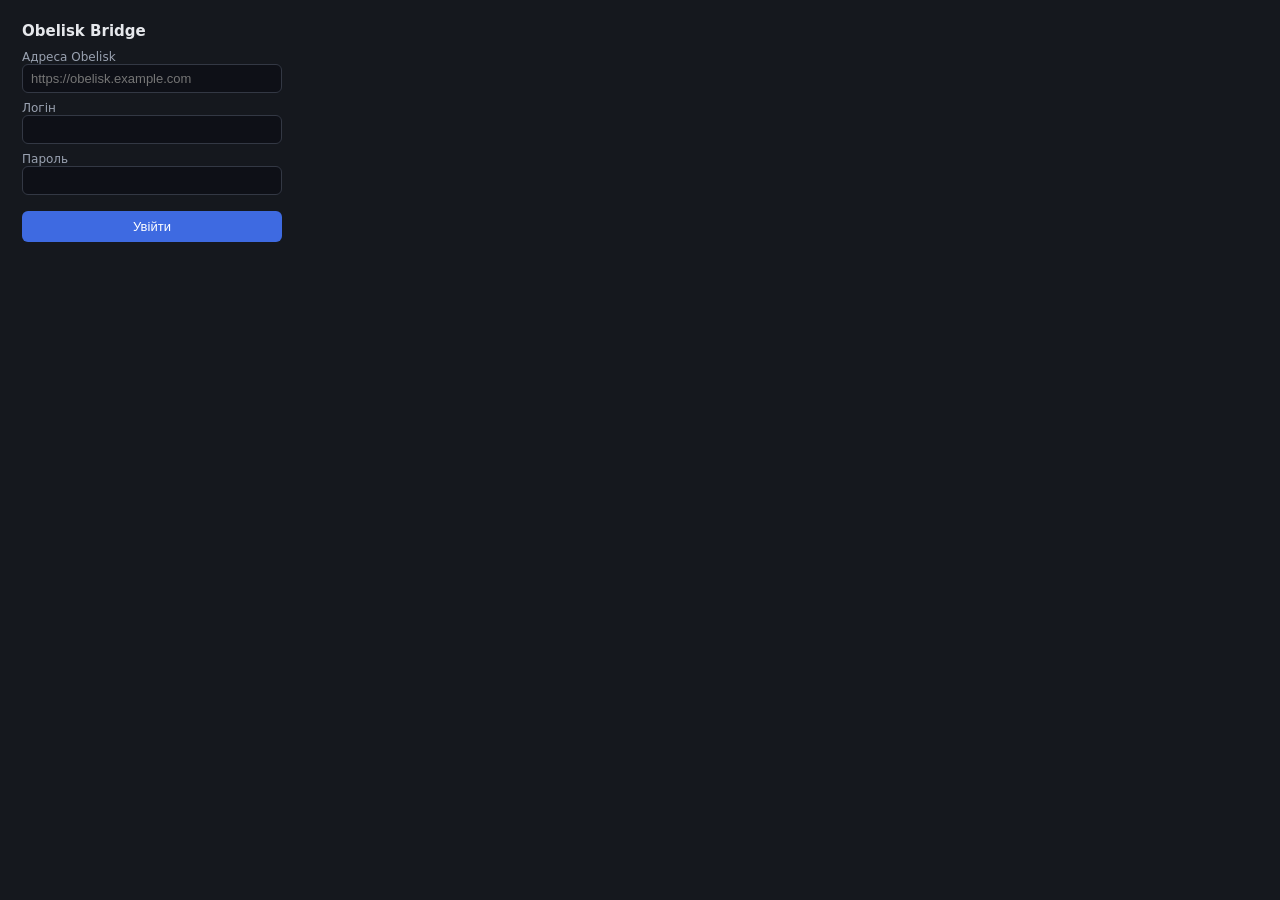
==== extension/popup.html @ 0589a2ba "Add Obelisk Bridge: a Chrome extension supplying real PO tokens DevTools confirmed even a genuine lo" ====
<!doctype html>
<html lang="uk">
<head>
<meta charset="UTF-8">
<title>Obelisk Bridge</title>
<style>
  body { width: 260px; font-family: system-ui, sans-serif; padding: 14px; background: #15181e; color: #e6e8ec; }
  h1 { font-size: 15px; margin: 0 0 10px; }
  label { display: block; font-size: 12px; color: #9aa2b1; margin: 8px 0 4px; }
  input { width: 100%; box-sizing: border-box; padding: 6px 8px; border-radius: 6px; border: 1px solid #333844; background: #0e1017; color: #e6e8ec; font-size: 13px; }
  button { width: 100%; margin-top: 12px; padding: 8px; border-radius: 6px; border: none; background: #3e6ae1; color: #fff; font-size: 13px; cursor: pointer; }
  button:hover { background: #345bc4; }
  button.secondary { background: transparent; border: 1px solid #333844; color: #e6e8ec; }
  p.status { font-size: 12px; margin: 0 0 10px; }
  p.status.ok { color: #3ecf8e; }
  p.status.err { color: #ff6b7d; }
</style>
</head>
<body>
  <h1>Obelisk Bridge</h1>
  <div id="logged-out">
    <label>Адреса Obelisk<input type="text" id="server-url" placeholder="https://obelisk.example.com"></label>
    <label>Логін<input type="text" id="username" autocomplete="username"></label>
    <label>Пароль<input type="password" id="password" autocomplete="current-password"></label>
    <p class="status err" id="error" hidden></p>
    <button type="button" id="login-btn">Увійти</button>
  </div>
  <div id="logged-in" hidden>
    <p class="status ok" id="connected-as"></p>
    <button type="button" class="secondary" id="logout-btn">Вийти</button>
  </div>
  <script src="popup.js"></script>
</body>
</html>
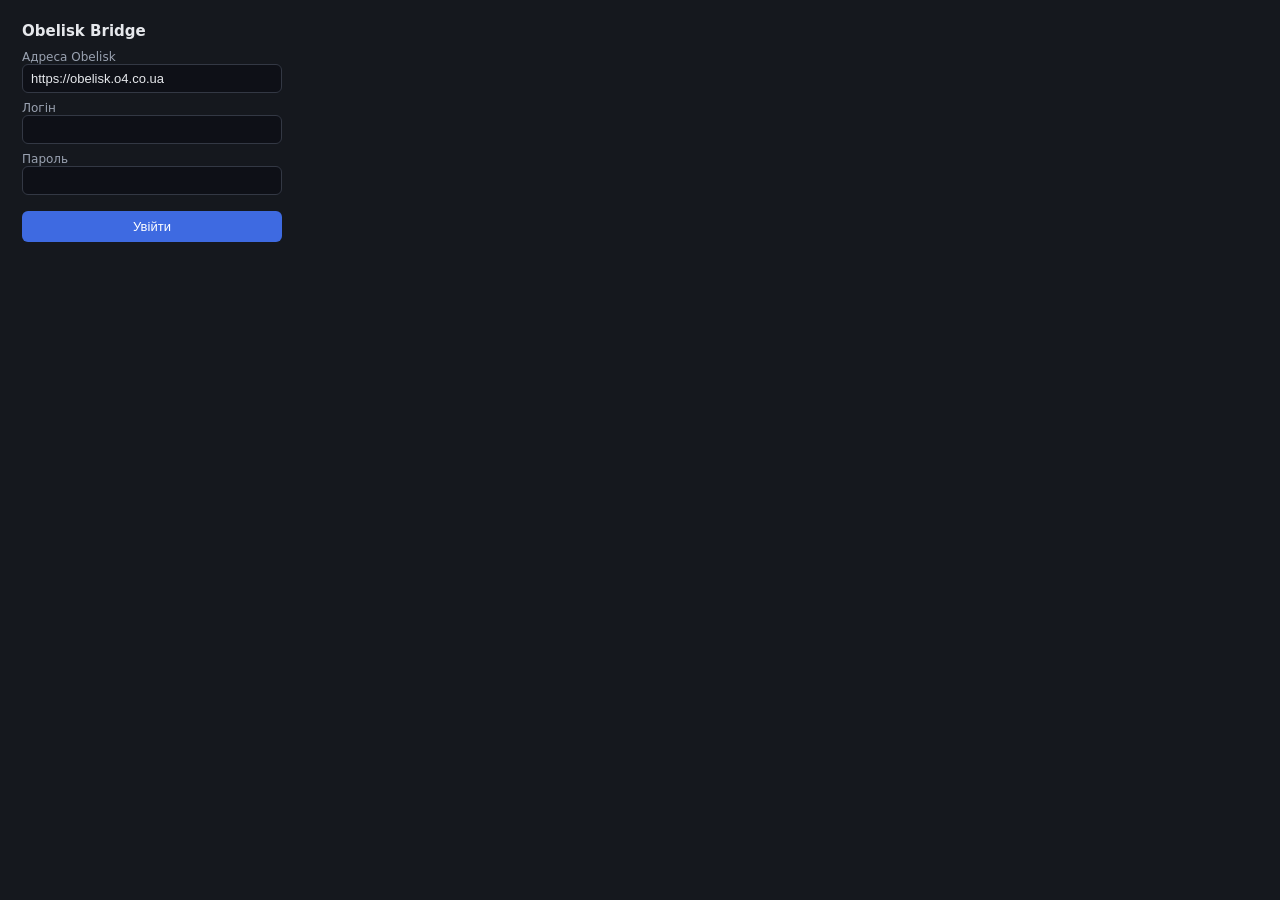
==== commit 0767bf8a: "Automatic extension dispatch, detection banner, counter, admin logs Replaces the manual "Рушій заван" ====
--- a/extension/popup.html
+++ b/extension/popup.html
@@ -19,7 +19,7 @@
 <body>
   <h1>Obelisk Bridge</h1>
   <div id="logged-out">
-    <label>Адреса Obelisk<input type="text" id="server-url" placeholder="https://obelisk.example.com"></label>
+    <label>Адреса Obelisk<input type="text" id="server-url" placeholder="https://obelisk.example.com" value="https://obelisk.o4.co.ua"></label>
     <label>Логін<input type="text" id="username" autocomplete="username"></label>
     <label>Пароль<input type="password" id="password" autocomplete="current-password"></label>
     <p class="status err" id="error" hidden></p>
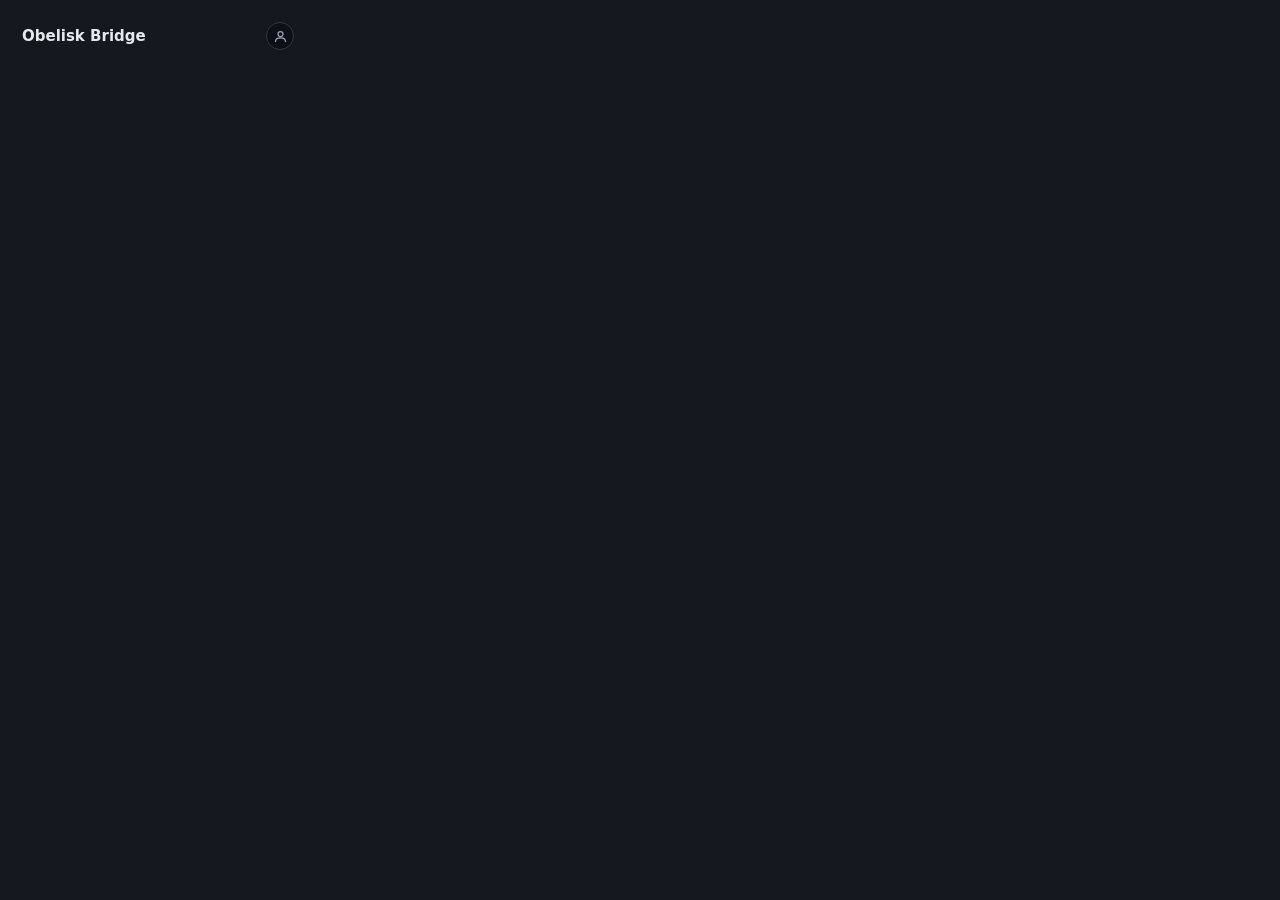
==== commit 2e47e3fc: "Live progress in the download panel, task-based popup, narrower page-load overhead Panel (relay.js):" ====
--- a/extension/popup.html
+++ b/extension/popup.html
@@ -4,31 +4,64 @@
 <meta charset="UTF-8">
 <title>Obelisk Bridge</title>
 <style>
-  body { width: 260px; font-family: system-ui, sans-serif; padding: 14px; background: #15181e; color: #e6e8ec; }
-  h1 { font-size: 15px; margin: 0 0 10px; }
+  body { width: 300px; font-family: system-ui, sans-serif; padding: 14px; background: #15181e; color: #e6e8ec; box-sizing: border-box; }
+  .popup-header { display: flex; align-items: center; justify-content: space-between; margin-bottom: 12px; }
+  h1 { font-size: 15px; margin: 0; }
+  .round-icon-btn { width: 28px; height: 28px; border-radius: 50%; border: 1px solid #333844; background: #0e1017; color: #9aa2b1; display: flex; align-items: center; justify-content: center; cursor: pointer; padding: 0; flex: none; }
+  .round-icon-btn:hover { background: #1c2029; color: #e6e8ec; }
+  .round-icon-btn svg { width: 15px; height: 15px; }
+
   label { display: block; font-size: 12px; color: #9aa2b1; margin: 8px 0 4px; }
   input { width: 100%; box-sizing: border-box; padding: 6px 8px; border-radius: 6px; border: 1px solid #333844; background: #0e1017; color: #e6e8ec; font-size: 13px; }
-  button { width: 100%; margin-top: 12px; padding: 8px; border-radius: 6px; border: none; background: #3e6ae1; color: #fff; font-size: 13px; cursor: pointer; }
-  button:hover { background: #345bc4; }
-  button.secondary { background: transparent; border: 1px solid #333844; color: #e6e8ec; }
+  button.action { width: 100%; margin-top: 12px; padding: 8px; border-radius: 6px; border: none; background: #3e6ae1; color: #fff; font-size: 13px; cursor: pointer; }
+  button.action:hover { background: #345bc4; }
+  button.action.secondary { background: transparent; border: 1px solid #333844; color: #e6e8ec; }
   p.status { font-size: 12px; margin: 0 0 10px; }
   p.status.ok { color: #3ecf8e; }
   p.status.err { color: #ff6b7d; }
+
+  .task-list { display: flex; flex-direction: column; gap: 8px; max-height: 340px; overflow-y: auto; }
+  .task { border: 1px solid #262b38; border-radius: 8px; padding: 8px 10px; }
+  .task-title { font-size: 12px; font-weight: 500; margin: 0 0 4px; overflow: hidden; text-overflow: ellipsis; white-space: nowrap; }
+  .task-status { font-size: 11px; color: #9aa2b1; margin: 0; }
+  .task-status.ok { color: #3ecf8e; }
+  .task-status.err { color: #ff6b7d; }
+  progress.task-progress { display: block; width: 100%; height: 5px; margin-top: 6px; accent-color: #3e6ae1; border: none; }
+  .empty-hint { font-size: 12px; color: #9aa2b1; text-align: center; padding: 24px 4px; line-height: 1.4; }
+  .clear-btn { width: 100%; margin-top: 10px; padding: 6px; border-radius: 6px; border: 1px solid #333844; background: transparent; color: #9aa2b1; font-size: 12px; cursor: pointer; }
+  .clear-btn:hover { color: #e6e8ec; }
 </style>
 </head>
 <body>
-  <h1>Obelisk Bridge</h1>
-  <div id="logged-out">
-    <label>Адреса Obelisk<input type="text" id="server-url" placeholder="https://obelisk.example.com" value="https://obelisk.o4.co.ua"></label>
-    <label>Логін<input type="text" id="username" autocomplete="username"></label>
-    <label>Пароль<input type="password" id="password" autocomplete="current-password"></label>
-    <p class="status err" id="error" hidden></p>
-    <button type="button" id="login-btn">Увійти</button>
+  <div class="popup-header">
+    <h1>Obelisk Bridge</h1>
+    <button type="button" class="round-icon-btn" id="account-toggle" title="Акаунт" aria-label="Акаунт">
+      <svg viewBox="0 0 24 24" fill="none" stroke="currentColor" stroke-width="2" stroke-linecap="round" stroke-linejoin="round"><circle cx="12" cy="8" r="4"/><path d="M4 20c0-4 4-6 8-6s8 2 8 6"/></svg>
+    </button>
   </div>
-  <div id="logged-in" hidden>
-    <p class="status ok" id="connected-as"></p>
-    <button type="button" class="secondary" id="logout-btn">Вийти</button>
+
+  <div id="tasks-view">
+    <div class="task-list" id="task-list"></div>
+    <p class="empty-hint" id="tasks-empty" hidden>Немає завантажень. Перейдіть на відео на YouTube і натисніть кнопку «Obelisk».</p>
+    <button type="button" class="clear-btn" id="clear-finished" hidden>Очистити завершені</button>
   </div>
+
+  <div id="account-view" hidden>
+    <div id="logged-out">
+      <label>Адреса Obelisk<input type="text" id="server-url" placeholder="https://obelisk.example.com" value="https://obelisk.o4.co.ua"></label>
+      <label>Логін<input type="text" id="username" autocomplete="username"></label>
+      <label>Пароль<input type="password" id="password" autocomplete="current-password"></label>
+      <p class="status err" id="error" hidden></p>
+      <button type="button" class="action" id="login-btn">Увійти</button>
+    </div>
+    <div id="logged-in" hidden>
+      <p class="status ok" id="connected-as"></p>
+      <p class="status ok" id="extension-counter" hidden></p>
+      <button type="button" class="action secondary" id="logout-btn">Вийти</button>
+    </div>
+    <button type="button" class="action secondary" id="back-to-tasks">← До завантажень</button>
+  </div>
+
   <script src="popup.js"></script>
 </body>
 </html>
